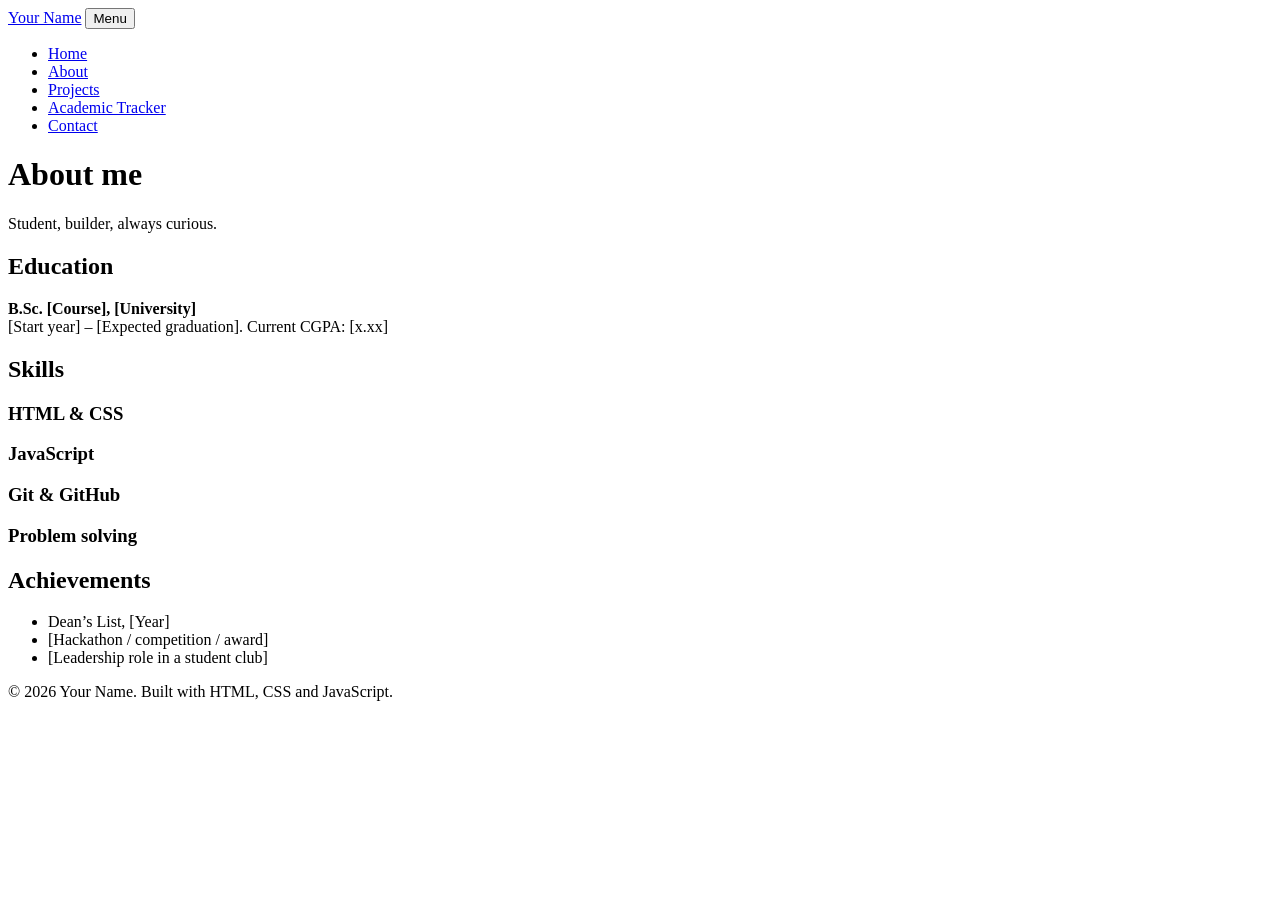
==== about.html @ 876a9a03 "Add files via upload Add portfolio website" ====
<!DOCTYPE html>
<html lang="en">
<head>
<meta charset="UTF-8"><meta name="viewport" content="width=device-width,initial-scale=1">
<title>About | Your Name</title>
<meta name="description" content="Academic portfolio and student management site of Your Name.">
<link rel="preconnect" href="https://fonts.googleapis.com"><link rel="preconnect" href="https://fonts.gstatic.com" crossorigin>
<link href="https://fonts.googleapis.com/css2?family=Bricolage+Grotesque:wght@600;700&display=swap" rel="stylesheet">
<link rel="stylesheet" href="css/style.css">
</head>
<body>
<header><div class="wrap">
<a class="logo" href="index.html">Your Name</a>
<button id="menu-btn" aria-expanded="false" aria-controls="nav-list">Menu</button>
<nav aria-label="Main"><ul id="nav-list">
<li><a href="index.html">Home</a></li>
<li><a href="about.html" aria-current="page">About</a></li>
<li><a href="projects.html">Projects</a></li>
<li><a href="tracker.html">Academic Tracker</a></li>
<li><a href="contact.html">Contact</a></li>
</ul></nav></div></header>
<main><div class="wrap">
<h1>About me</h1>
<p class="lead">Student, builder, always curious.</p>
<section><h2>Education</h2><div class="card"><strong>B.Sc. [Course], [University]</strong><br>[Start year] – [Expected graduation]. Current CGPA: [x.xx]</div></section>
<section><h2>Skills</h2><div class="grid">
<div class="card"><h3>HTML &amp; CSS</h3><div class="bar" role="img" aria-label="85 percent"><i style="width:85%"></i></div></div>
<div class="card"><h3>JavaScript</h3><div class="bar" role="img" aria-label="70 percent"><i style="width:70%"></i></div></div>
<div class="card"><h3>Git &amp; GitHub</h3><div class="bar" role="img" aria-label="65 percent"><i style="width:65%"></i></div></div>
<div class="card"><h3>Problem solving</h3><div class="bar" role="img" aria-label="75 percent"><i style="width:75%"></i></div></div>
</div></section>
<section><h2>Achievements</h2><ul><li>Dean’s List, [Year]</li><li>[Hackathon / competition / award]</li><li>[Leadership role in a student club]</li></ul></section>
</div></main>
<footer><div class="wrap">&copy; <span id="yr">2026</span> Your Name. Built with HTML, CSS and JavaScript.</div></footer>
<script src="js/main.js"></script>
</body></html>
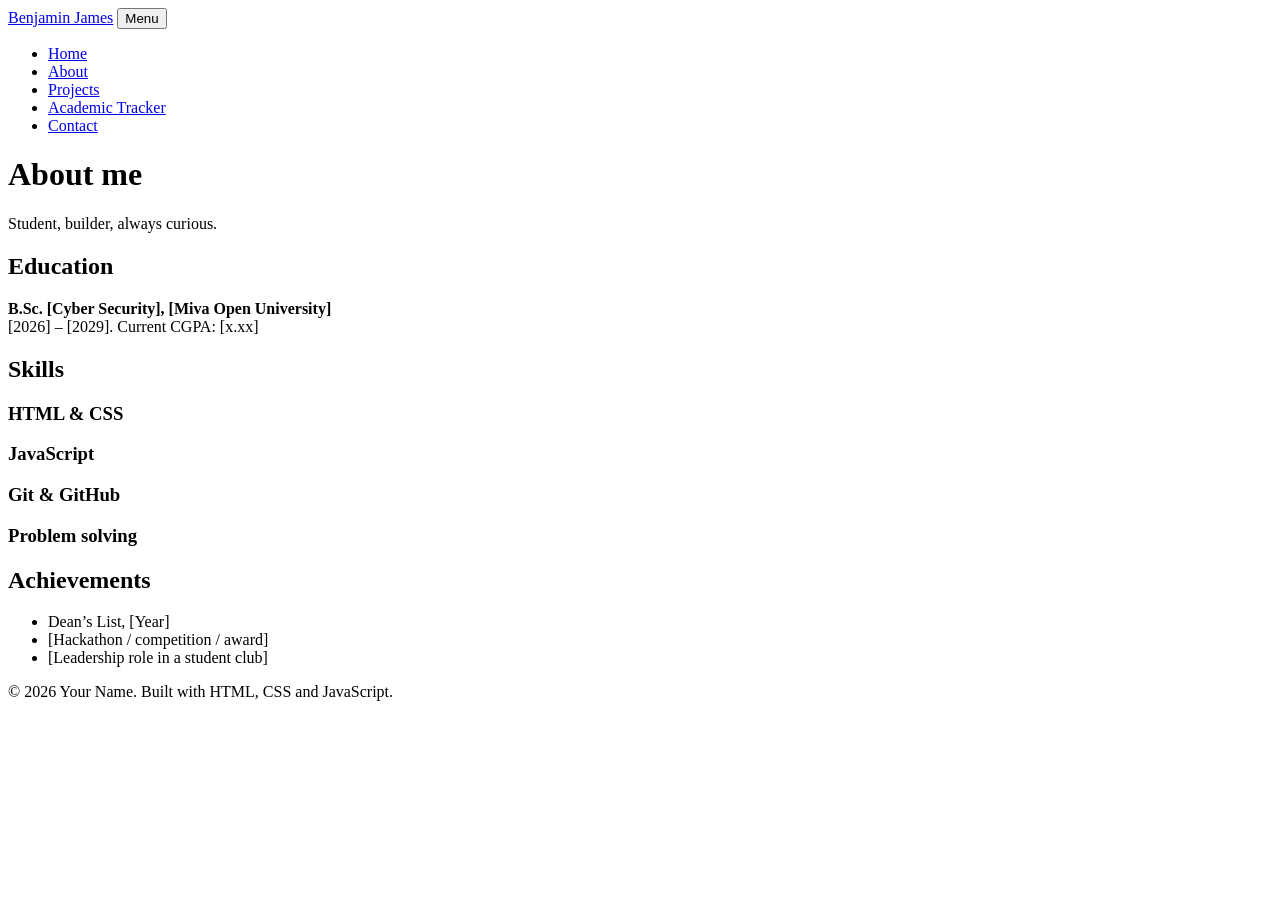
==== commit 4c9d5d52: "Update personal information in about.html" ====
--- a/about.html
+++ b/about.html
@@ -2,7 +2,7 @@
 <html lang="en">
 <head>
 <meta charset="UTF-8"><meta name="viewport" content="width=device-width,initial-scale=1">
-<title>About | Your Name</title>
+<title>About | Benjamin James</title>
 <meta name="description" content="Academic portfolio and student management site of Your Name.">
 <link rel="preconnect" href="https://fonts.googleapis.com"><link rel="preconnect" href="https://fonts.gstatic.com" crossorigin>
 <link href="https://fonts.googleapis.com/css2?family=Bricolage+Grotesque:wght@600;700&display=swap" rel="stylesheet">
@@ -10,7 +10,7 @@
 </head>
 <body>
 <header><div class="wrap">
-<a class="logo" href="index.html">Your Name</a>
+<a class="logo" href="index.html">Benjamin James</a>
 <button id="menu-btn" aria-expanded="false" aria-controls="nav-list">Menu</button>
 <nav aria-label="Main"><ul id="nav-list">
 <li><a href="index.html">Home</a></li>
@@ -22,7 +22,7 @@
 <main><div class="wrap">
 <h1>About me</h1>
 <p class="lead">Student, builder, always curious.</p>
-<section><h2>Education</h2><div class="card"><strong>B.Sc. [Course], [University]</strong><br>[Start year] – [Expected graduation]. Current CGPA: [x.xx]</div></section>
+<section><h2>Education</h2><div class="card"><strong>B.Sc. [Cyber Security], [Miva Open University]</strong><br>[2026] – [2029]. Current CGPA: [x.xx]</div></section>
 <section><h2>Skills</h2><div class="grid">
 <div class="card"><h3>HTML &amp; CSS</h3><div class="bar" role="img" aria-label="85 percent"><i style="width:85%"></i></div></div>
 <div class="card"><h3>JavaScript</h3><div class="bar" role="img" aria-label="70 percent"><i style="width:70%"></i></div></div>
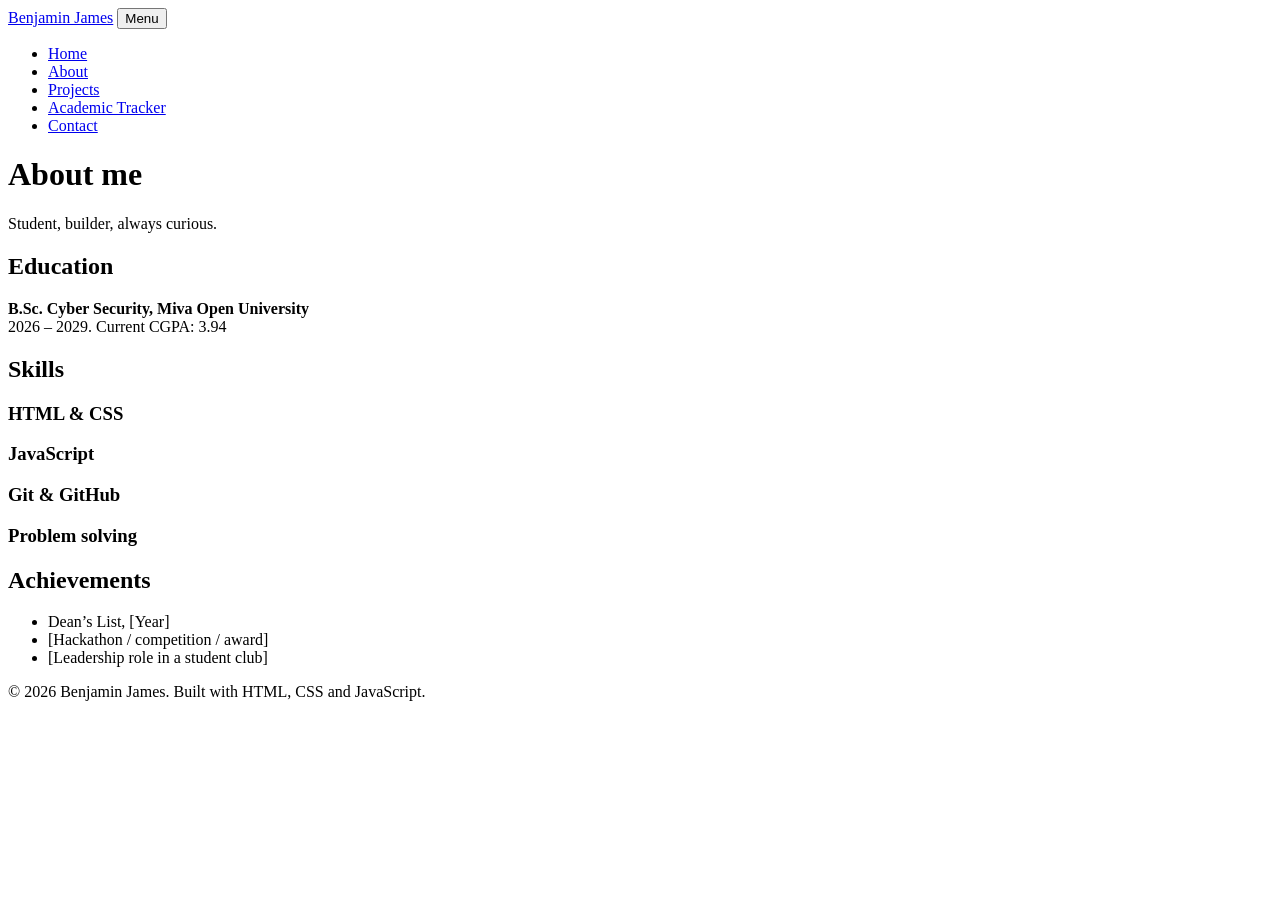
==== commit b5cc2514: "Update personal information in about.html" ====
--- a/about.html
+++ b/about.html
@@ -3,7 +3,7 @@
 <head>
 <meta charset="UTF-8"><meta name="viewport" content="width=device-width,initial-scale=1">
 <title>About | Benjamin James</title>
-<meta name="description" content="Academic portfolio and student management site of Your Name.">
+<meta name="description" content="Academic portfolio and student management site of Benjamin Jams.">
 <link rel="preconnect" href="https://fonts.googleapis.com"><link rel="preconnect" href="https://fonts.gstatic.com" crossorigin>
 <link href="https://fonts.googleapis.com/css2?family=Bricolage+Grotesque:wght@600;700&display=swap" rel="stylesheet">
 <link rel="stylesheet" href="css/style.css">
@@ -22,7 +22,7 @@
 <main><div class="wrap">
 <h1>About me</h1>
 <p class="lead">Student, builder, always curious.</p>
-<section><h2>Education</h2><div class="card"><strong>B.Sc. [Cyber Security], [Miva Open University]</strong><br>[2026] – [2029]. Current CGPA: [x.xx]</div></section>
+<section><h2>Education</h2><div class="card"><strong>B.Sc. Cyber Security, Miva Open University </strong><br>2026 – 2029. Current CGPA: 3.94</div></section>
 <section><h2>Skills</h2><div class="grid">
 <div class="card"><h3>HTML &amp; CSS</h3><div class="bar" role="img" aria-label="85 percent"><i style="width:85%"></i></div></div>
 <div class="card"><h3>JavaScript</h3><div class="bar" role="img" aria-label="70 percent"><i style="width:70%"></i></div></div>
@@ -31,6 +31,6 @@
 </div></section>
 <section><h2>Achievements</h2><ul><li>Dean’s List, [Year]</li><li>[Hackathon / competition / award]</li><li>[Leadership role in a student club]</li></ul></section>
 </div></main>
-<footer><div class="wrap">&copy; <span id="yr">2026</span> Your Name. Built with HTML, CSS and JavaScript.</div></footer>
+<footer><div class="wrap">&copy; <span id="yr">2026</span> Benjamin James. Built with HTML, CSS and JavaScript.</div></footer>
 <script src="js/main.js"></script>
 </body></html>
